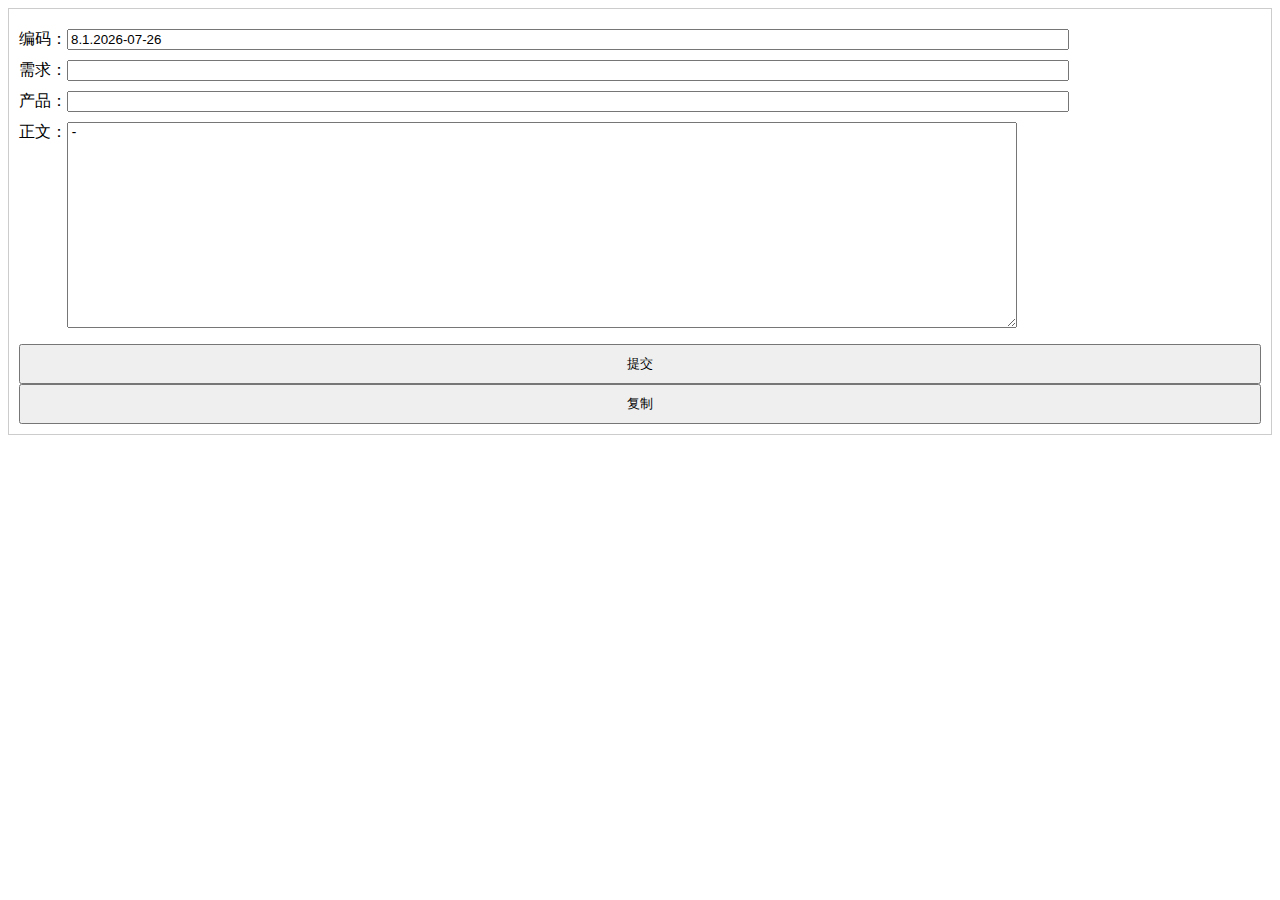
==== memos/fn.html @ 06218e9f "实现了vs保存就上传到ftp服务器" ====
<!DOCTYPE html>
<html lang="en">
<head>
    <meta charset="UTF-8">
    <meta name="viewport" content="width=device-width, initial-scale=1.0">
    <title>闪念笔记</title>
    <style>
        .contianer {
            padding: 10px;
            border: 1px solid #ccc;
        }
        .form .item {
            margin-top: 10px;
        }
        .form .item .title {
            float: left;
        }
        .form .item .value input {
            width: 80%;
        }
        .content {
            width: 76%;
            height: 200px;
        }
        .submit {
            margin-top: 12px;
        }
        .submit input {
            width: 100%;
            height: 40px;
        }
    </style>
</head>
<body>
    <div class="contianer">
        <div class="form">
            <div class="item">
                <div class="title">编码：</div>
                <div class="value">
                    <input id="spanNo"/>
                </div>
            </div>
            <div class="item">
                <div class="title">需求：</div>
                <div class="value">
                    <input id="p1"/>
                </div>
            </div>
            <div class="item">
                <div class="title">产品：</div>
                <div class="value">
                    <input id="p2"/>
                </div>
            </div>

            <div class="item">
                <div class="title">正文：</div>
                <div class="value">
                    <textarea class="content" id="p3">- </textarea>
                </div>
            </div>
        </div>
        <div class="submit">
            <input id="submit" type="button" value="提交"/>
            <div id="info"></div>
            <input id="copyBtn" type="button" value="复制" disabled/>  
            <div id="copyinfo"></div>

        </div>
    </div>
    <script>
        async function postData(url = "", data = {}) {
            const response = await fetch(url, {
                method: "POST", // *GET, POST, PUT, DELETE, etc.
                mode: "cors", // no-cors, *cors, same-origin
                cache: "no-cache", // *default, no-cache, reload, force-cache, only-if-cached
                credentials: "same-origin", // include, *same-origin, omit
                headers: {
                "Content-Type": "application/json",
                },
                redirect: "follow", // manual, *follow, error
                referrerPolicy: "no-referrer", // no-referrer, *no-referrer-when-downgrade, origin, origin-when-cross-origin, same-origin, strict-origin, strict-origin-when-cross-origin, unsafe-url
                body: JSON.stringify(data), // body data type must match "Content-Type" header
            });
            return response.json(); // parses JSON response into native JavaScript objects
        }
        function getNo() {
            const date = new Date;
            const year = date.getFullYear();
            const month = date.getMonth() + 1;
            const day = date.getDate();
            let res = '8.1.';
            res += year;
            res += '-';
            res += month < 10 ? '0' + month : month;
            res += '-';
            res += day < 10 ? '0' + day : day;
            return res;
        }
        function $(id) {
            return document.getElementById(id);
        }
        $('spanNo').value = getNo()

    // API帮助说明文档：https://marker.dotalk.cn/#/personSetting/openapi 
        const api = '你的五彩API';

        async function submit(data) {
            const res = await postData(api, data);
            console.error(111, res)
            let info = '提交失败'
            if (res && res.code) {
                info = data.content
                //info = '提交成功：' + new Date + '\n' + data.content
                $('p1').value = '';
                $('p2').value = '';
                $('p3').value = '';
                $('spanNo').value = getNo()
            }
            $('info').innerText = info
        }

        

        $('submit').addEventListener('click', () => {
            const p1 = $('p1').value;
            const p2 = $('p2').value;
            const p3 = $('p3').value;
            const no = $('spanNo').value;
            let content = '需求::' + p1;
            content += '\n' + '产品::#' + p2;
            content += '\n' + '编码::' + no;
            content += '\n' + '### 正文\n' + p3;
            const param = { content };
            submit(param)

 


        })


        async function copyToClipboard(text) {    
    try {    
        await navigator.clipboard.writeText(text);    
        document.querySelector('#copyinfo').innerText ='复制成功';  
        // 或者，如果你有一个ID为“copyinfo”的元素，你可以使用：  
        // document.getElementById('copyinfo').innerText = '复制成功';  
    } catch (err) {    
        console.error('复制失败：', err);   
        document.querySelector('#copyinfo').innerText ='复制失败';  
        // 或者，如果你有一个ID为“copyinfo”的元素，你可以使用：  
        // document.getElementById('copyinfo').innerText = '复制失败';  
    }    
}  
  
// 启用复制按钮    
document.querySelector('#copyBtn').disabled = false;    
  
// 添加点击事件监听器到复制按钮    
document.querySelector('#copyBtn').addEventListener('click', async () => {      
    const infoText = document.querySelector('#info').innerText;      
    await copyToClipboard(infoText);      
});




//         async function copyToClipboard(text) {  
//             try {  
//                 await navigator.clipboard.writeText(text);  
//                 $('copyinfo').innerText ='复制成功'

//                 //alert('复制成功！');  
//             } catch (err) {  
//                 console.error('复制失败：', err); 
//                 $('copyinfo').innerText ='复制失败'
 
//                 //alert('复制失败，请手动复制');  
//             }  
//         }


//      // 启用复制按钮  
//        $('copyBtn').disabled = false;  

//         // 添加点击事件监听器到复制按钮  

//         document.querySelector('#copyBtn').addEventListener('click', async () => {    
//     const infoText = document.querySelector('#info').innerText;    
//     await copyToClipboard(infoText);    
// });




//        document.getElementById('copyBtn').addEventListener('click', async () => {    
//     const infoText = document.getElementById('info').innerText;    
//     await copyToClipboard(infoText);    
// });

        // // 添加点击事件监听器到复制按钮
        // $('copyBtn').addEventListener('click', async () => {
        //     const infoText = $('info').innerText;
        //     try {
        //         const clipboard = new ClipboardJS('.copyBtn');
        //         clipboard.on('success', function(e) {
        //             $('copyinfo').innerText = '复制成功';
        //         });
        //         clipboard.on('error', function(e) {
        //             console.error('复制失败：', e);
        //             $('copyinfo').innerText = '复制失败，请手动复制';
        //         });
        //         clipboard.setData('text/plain', infoText);
        //         clipboard.trigger();
        //     } catch (err) {
        //         console.error('复制失败：', err);
        //         $('copyinfo').innerText = '复制失败，请手动复制';
        //     }
        // });


        // 添加点击事件监听器到复制按钮  
        // $('copyBtn').addEventListener('click', async () => {  
        //   const infoText = $('info').innerText;  
        //    await copyToClipboard(infoText);  
        // });



    </script>
</body>
</html>
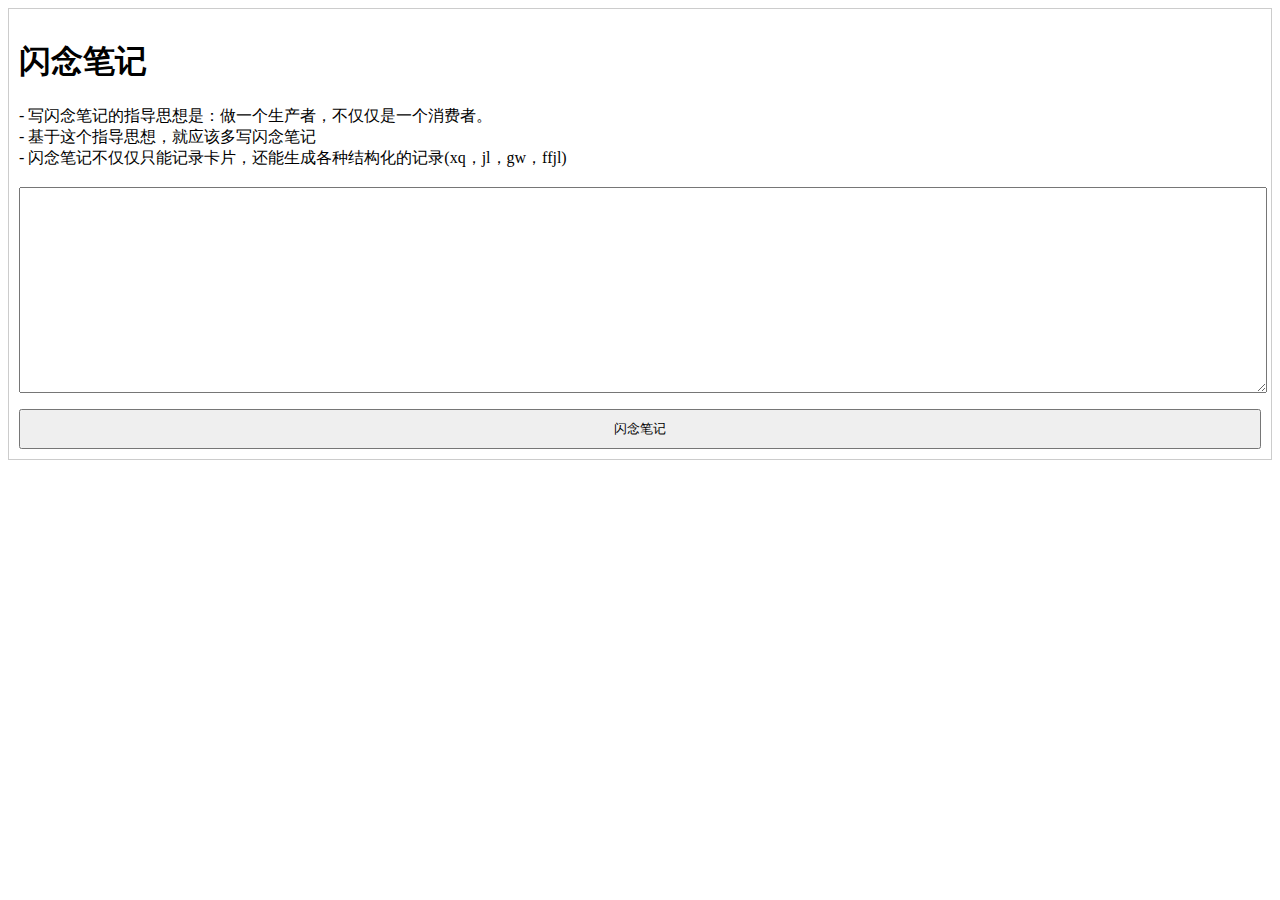
==== commit 214d1cf4: "更新五彩闪念笔记" ====
--- a/memos/fn.html
+++ b/memos/fn.html
@@ -1,3 +1,4 @@
+
 <!DOCTYPE html>
 <html lang="en">
 <head>
@@ -11,6 +12,7 @@
         }
         .form .item {
             margin-top: 10px;
+            display: none;
         }
         .form .item .title {
             float: left;
@@ -19,7 +21,7 @@
             width: 80%;
         }
         .content {
-            width: 76%;
+            width: 100%;
             height: 200px;
         }
         .submit {
@@ -34,12 +36,7 @@
 <body>
     <div class="contianer">
         <div class="form">
-            <div class="item">
-                <div class="title">编码：</div>
-                <div class="value">
-                    <input id="spanNo"/>
-                </div>
-            </div>
+
             <div class="item">
                 <div class="title">需求：</div>
                 <div class="value">
@@ -52,19 +49,30 @@
                     <input id="p2"/>
                 </div>
             </div>
+            <div class="item">
+                <div class="title">编码：</div>
+                <div class="value">
+                    <input id="spanNo"/>
+                </div>
+            </div>
+            <div class="item1">
+                <div class="title"></div>
+                <div class="value">
+<h1> 闪念笔记</h1>      
+- 写闪念笔记的指导思想是：做一个生产者，不仅仅是一个消费者。 </br>
+- 基于这个指导思想，就应该多写闪念笔记</br>
+- 闪念笔记不仅仅只能记录卡片，还能生成各种结构化的记录(xq，jl，gw，ffjl) </br>   
 
-            <div class="item">
-                <div class="title">正文：</div>
-                <div class="value">
-                    <textarea class="content" id="p3">- </textarea>
+                    <br>
+                    <textarea class="content" id="p3"></textarea>
                 </div>
             </div>
         </div>
         <div class="submit">
-            <input id="submit" type="button" value="提交"/>
+            <input id="submit" type="button" value="闪念笔记"/>
             <div id="info"></div>
-            <input id="copyBtn" type="button" value="复制" disabled/>  
-            <div id="copyinfo"></div>
+            <!-- <input id="copyBtn" type="button" value="复制" disabled/>  
+            <div id="copyinfo"></div>*/ -->
 
         </div>
     </div>
@@ -101,9 +109,8 @@
             return document.getElementById(id);
         }
         $('spanNo').value = getNo()
-
-    // API帮助说明文档：https://marker.dotalk.cn/#/personSetting/openapi 
-        const api = '你的五彩API';
+// 获取你的五彩api的地址：https://marker.dotalk.cn/#/personSetting/openapi ，复制带creat的api地址
+        const api = '粘贴你的api地址';
 
         async function submit(data) {
             const res = await postData(api, data);
@@ -111,11 +118,12 @@
             let info = '提交失败'
             if (res && res.code) {
                 info = data.content
-                //info = '提交成功：' + new Date + '\n' + data.content
+                info = '提交成功：' + new Date + '\n' + data.content
                 $('p1').value = '';
                 $('p2').value = '';
                 $('p3').value = '';
                 $('spanNo').value = getNo()
+
             }
             $('info').innerText = info
         }
@@ -127,10 +135,10 @@
             const p2 = $('p2').value;
             const p3 = $('p3').value;
             const no = $('spanNo').value;
-            let content = '需求::' + p1;
-            content += '\n' + '产品::#' + p2;
-            content += '\n' + '编码::' + no;
-            content += '\n' + '### 正文\n' + p3;
+            let content = p3;
+            //content += '\n' + '产品::#' + p2;
+            //content += '\n' + '编码::' + no;
+            //content += '\n' + '### 正文\n' + p3;
             const param = { content };
             submit(param)
 
@@ -166,68 +174,6 @@
 
 
 
-//         async function copyToClipboard(text) {  
-//             try {  
-//                 await navigator.clipboard.writeText(text);  
-//                 $('copyinfo').innerText ='复制成功'
-
-//                 //alert('复制成功！');  
-//             } catch (err) {  
-//                 console.error('复制失败：', err); 
-//                 $('copyinfo').innerText ='复制失败'
- 
-//                 //alert('复制失败，请手动复制');  
-//             }  
-//         }
-
-
-//      // 启用复制按钮  
-//        $('copyBtn').disabled = false;  
-
-//         // 添加点击事件监听器到复制按钮  
-
-//         document.querySelector('#copyBtn').addEventListener('click', async () => {    
-//     const infoText = document.querySelector('#info').innerText;    
-//     await copyToClipboard(infoText);    
-// });
-
-
-
-
-//        document.getElementById('copyBtn').addEventListener('click', async () => {    
-//     const infoText = document.getElementById('info').innerText;    
-//     await copyToClipboard(infoText);    
-// });
-
-        // // 添加点击事件监听器到复制按钮
-        // $('copyBtn').addEventListener('click', async () => {
-        //     const infoText = $('info').innerText;
-        //     try {
-        //         const clipboard = new ClipboardJS('.copyBtn');
-        //         clipboard.on('success', function(e) {
-        //             $('copyinfo').innerText = '复制成功';
-        //         });
-        //         clipboard.on('error', function(e) {
-        //             console.error('复制失败：', e);
-        //             $('copyinfo').innerText = '复制失败，请手动复制';
-        //         });
-        //         clipboard.setData('text/plain', infoText);
-        //         clipboard.trigger();
-        //     } catch (err) {
-        //         console.error('复制失败：', err);
-        //         $('copyinfo').innerText = '复制失败，请手动复制';
-        //     }
-        // });
-
-
-        // 添加点击事件监听器到复制按钮  
-        // $('copyBtn').addEventListener('click', async () => {  
-        //   const infoText = $('info').innerText;  
-        //    await copyToClipboard(infoText);  
-        // });
-
-
-
     </script>
 </body>
 </html>